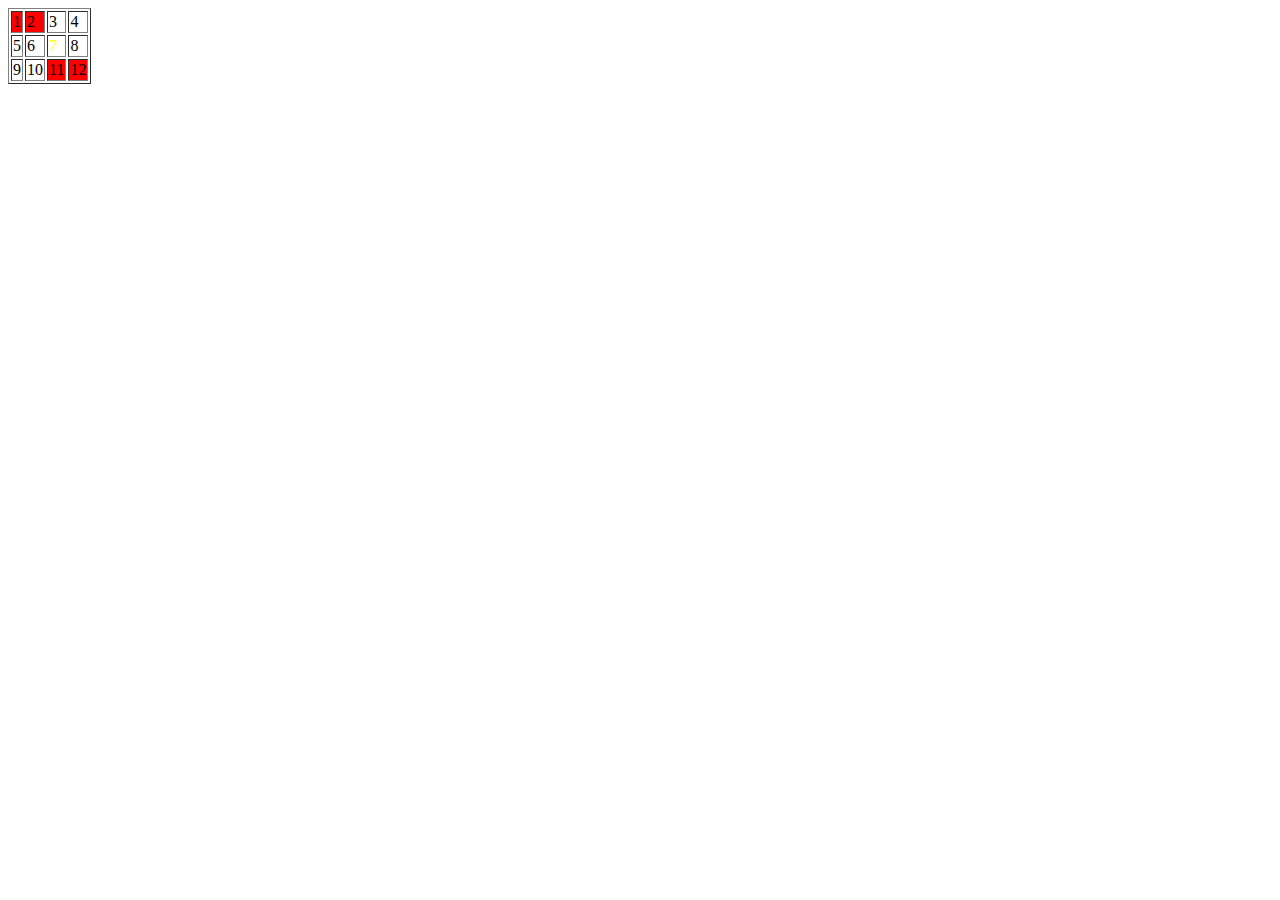
==== biaoge.html @ 7160a4dc "Rename biaoge to biaoge.html" ====
<!DOCTYPE html>
<html>
<head>
<meta charset="UTF-8">
<title>Insert title here</title>
	<style type="text/css">
		yin{
		font-size:30px;
		background-color:blue;
		color:red;
		font-family:宋体
		}
.bian12{
	background-color:red;
 }
 #blue{
 	color:yellow
 }
	</style>

</head>

<body>
<table border="border">
	<tr>
	<td class="bian12">1</td>
	<td class="bian12">2</td>
	<td>3</td>
	<td>4</td>
	</tr>
	<tr>
	<td>5</td>
	<td>6</td>
	<td id="blue">7</td>
	<td>8</td>
	</tr>
	<tr>
	<td>9</td>
	<td>10</td>
	<td class="bian12">11</td>
	<td class="bian12">12</td>
	</tr>
	
</table>	

</body>
</html>
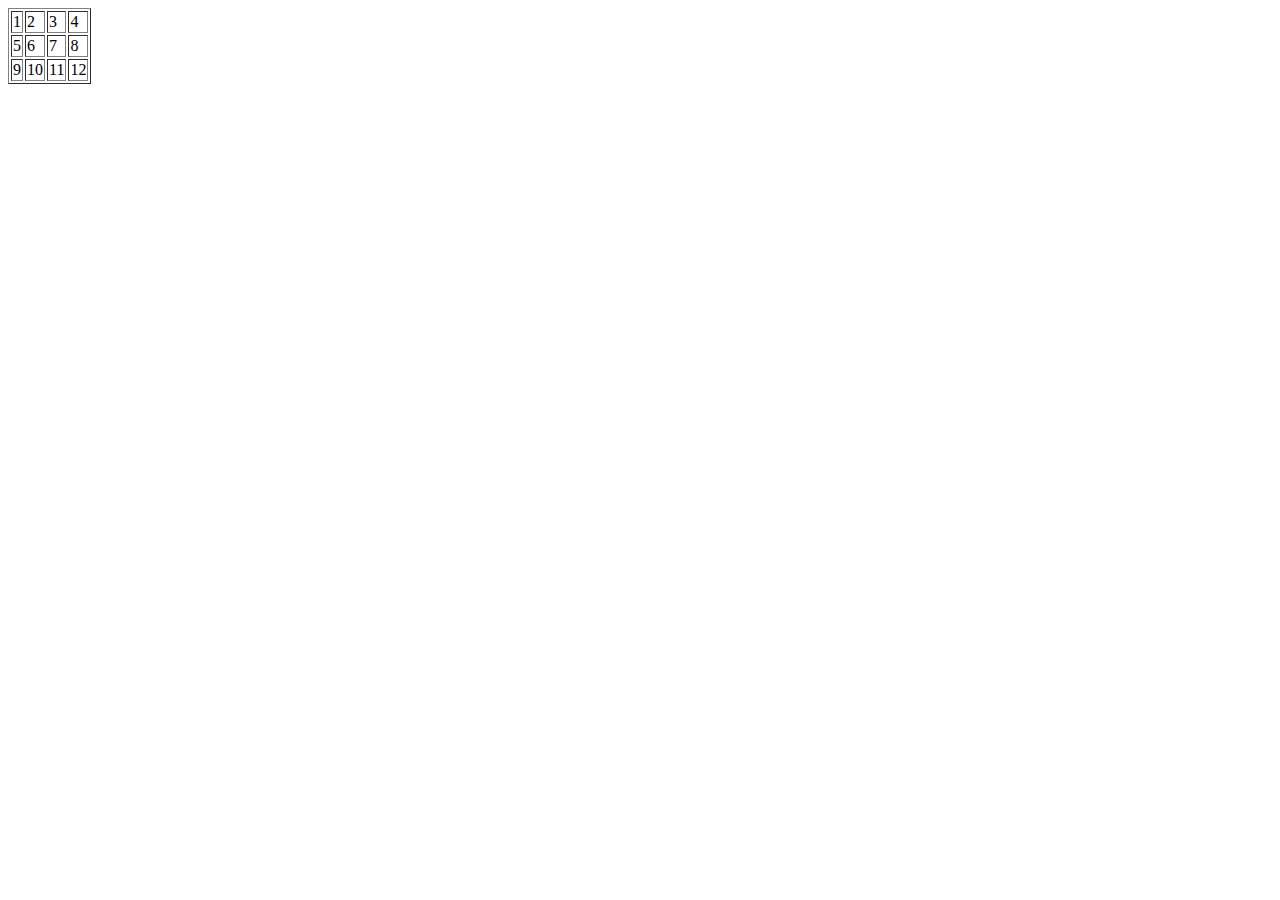
==== commit ca2ec62a: "Update biaoge.html" ====
--- a/biaoge.html
+++ b/biaoge.html
@@ -10,12 +10,7 @@
 		color:red;
 		font-family:宋体
 		}
-.bian12{
-	background-color:red;
- }
- #blue{
- 	color:yellow
- }
+<link href="NewFile.css" rel="stylesheet" type="text/css"/>
 	</style>
 
 </head>
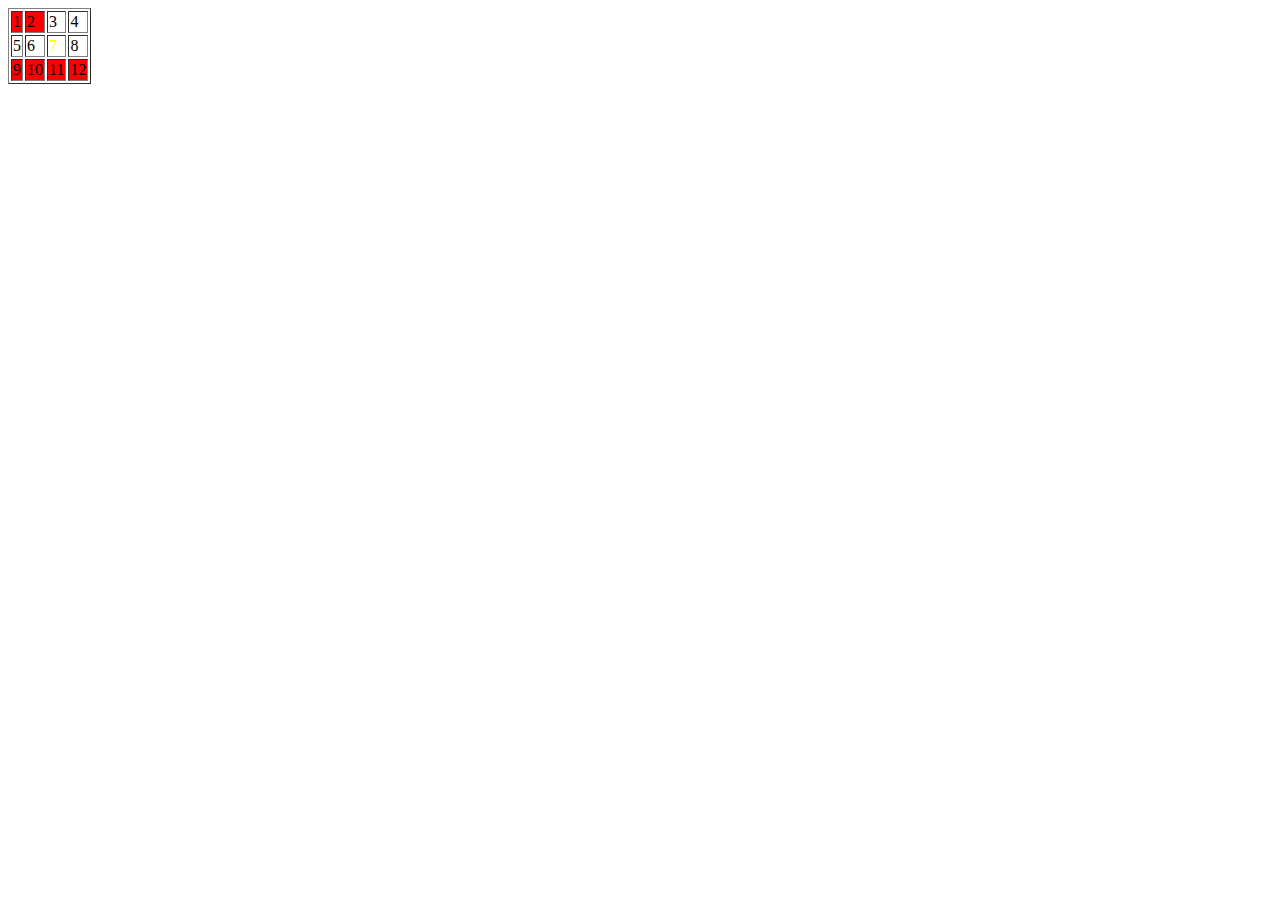
==== commit 133c5806: "Update biaoge.html" ====
--- a/biaoge.html
+++ b/biaoge.html
@@ -10,9 +10,9 @@
 		color:red;
 		font-family:宋体
 		}
-<link href="NewFile.css" rel="stylesheet" type="text/css"/>
+
 	</style>
-
+<link href="x.css" rel="stylesheet" type="text/css"/>
 </head>
 
 <body>
@@ -30,8 +30,8 @@
 	<td>8</td>
 	</tr>
 	<tr>
-	<td>9</td>
-	<td>10</td>
+	<td class="bian12">9</td>
+	<td class="bian12">10</td>
 	<td class="bian12">11</td>
 	<td class="bian12">12</td>
 	</tr>
--- a/x.css
+++ b/x.css
@@ -0,0 +1,7 @@
+@charset "UTF-8";
+.bian12{
+	background-color:red;
+ }
+ #blue{
+ 	color:yellow
+ }
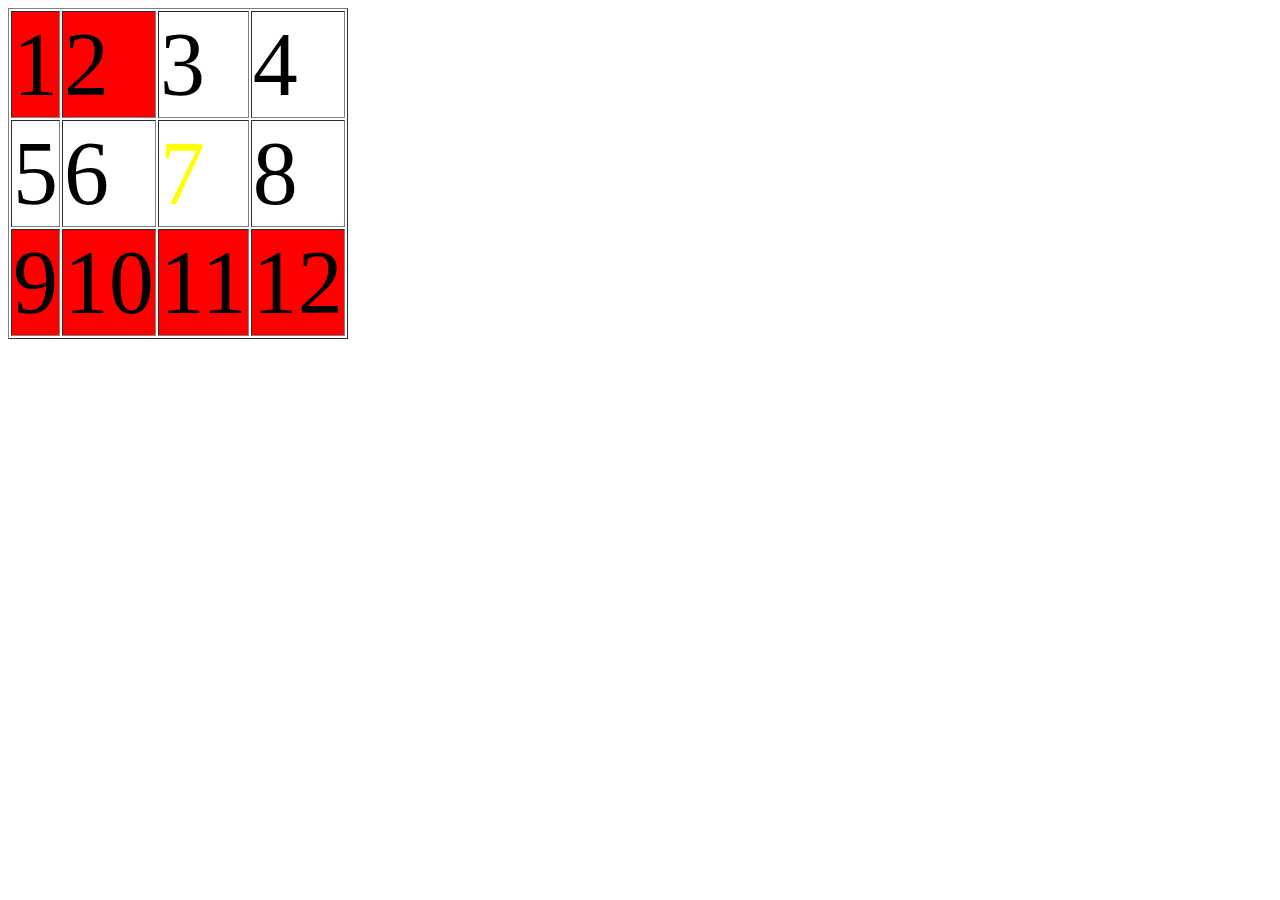
==== commit 51b74e48: "Update biaoge.html" ====
--- a/biaoge.html
+++ b/biaoge.html
@@ -5,9 +5,9 @@
 <title>Insert title here</title>
 	<style type="text/css">
 		yin{
-		font-size:30px;
+		font-size:90px;
 		background-color:blue;
-		color:red;
+		color:back;
 		font-family:宋体
 		}
 
@@ -16,6 +16,7 @@
 </head>
 
 <body>
+	<yin>
 <table border="border">
 	<tr>
 	<td class="bian12">1</td>
@@ -37,6 +38,6 @@
 	</tr>
 	
 </table>	
-
+	</yin>
 </body>
 </html>
